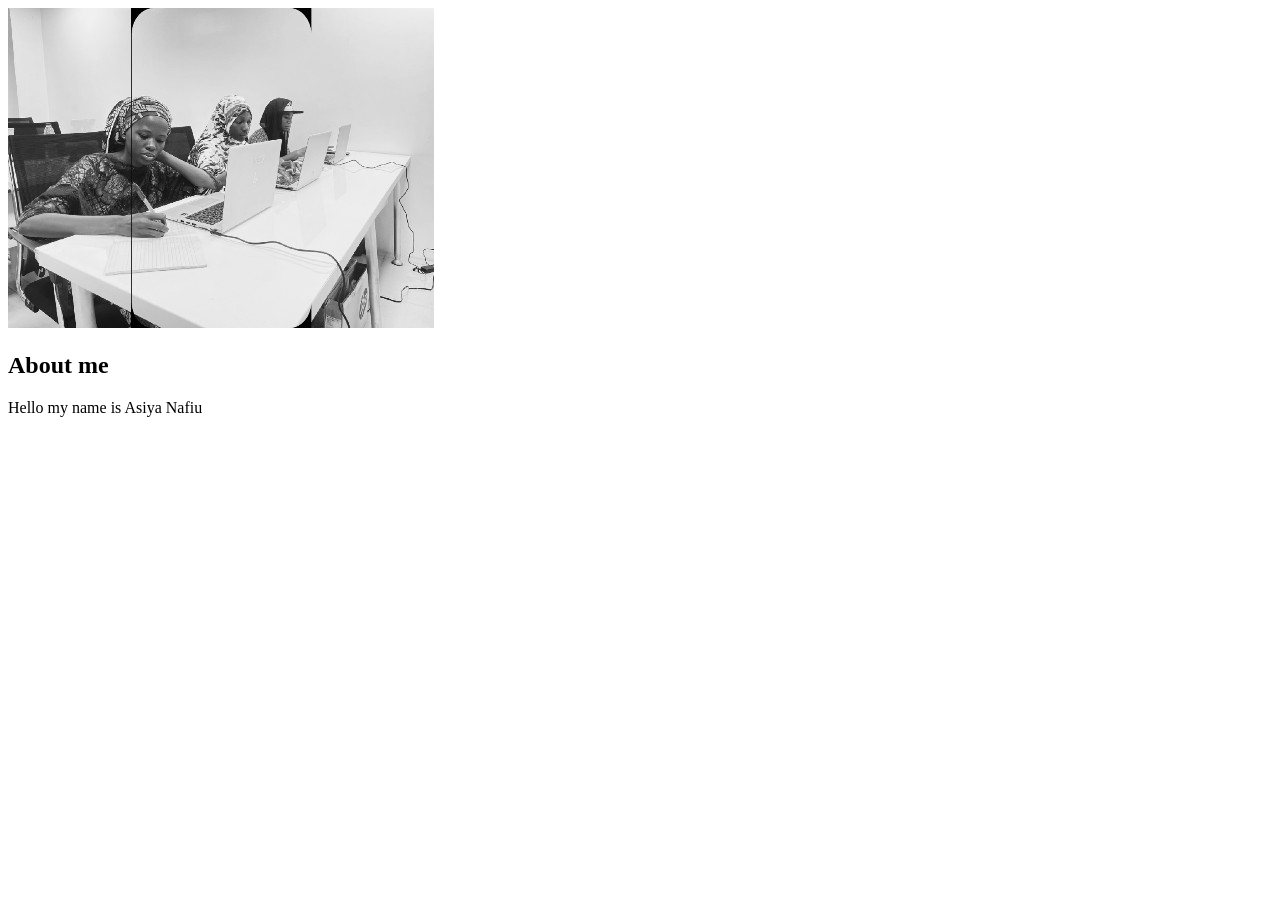
==== index.html @ 01e52053 "first commit" ====
<!DOCTYPE html>
<html lang="en">
<head>
    <meta charset="UTF-8">
    <meta name="viewport"
     content="width=device-width,
      initial-scale=1.0">
    <title>Document</title>
</head>


<body class="">
    <img src="my picture.jpg" />
    <section>
    <h1>About me</h1>
    <p>Hello my name is Asiya Nafiu</p>


</body>
</html>
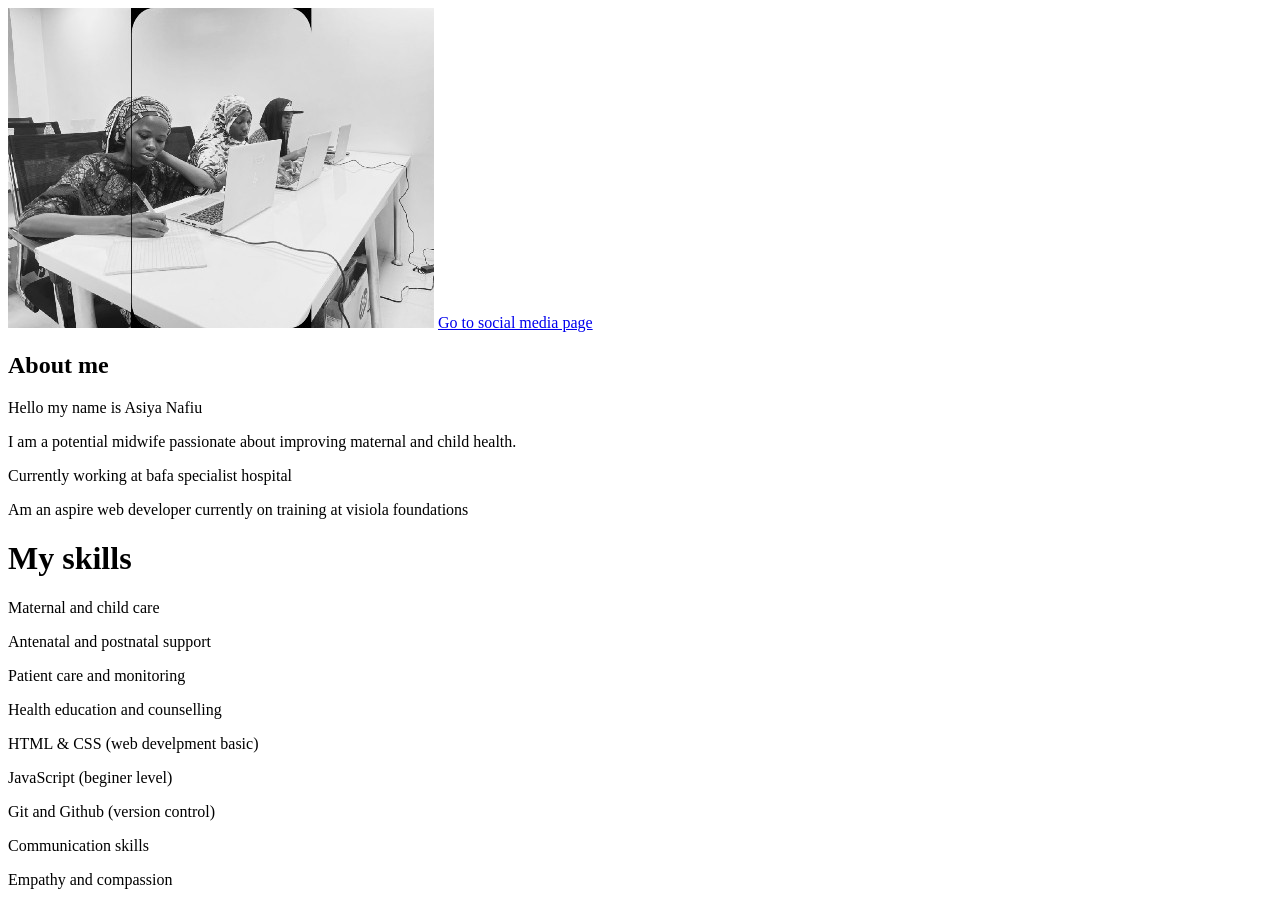
==== commit e79dde68: "complete day-17" ====
--- a/index.html
+++ b/index.html
@@ -5,15 +5,31 @@
     <meta name="viewport"
      content="width=device-width,
       initial-scale=1.0">
-    <title>Document</title>
+    <title>Asiya website</title>
 </head>
 
 
 <body class="">
     <img src="my picture.jpg" />
+    <a href="social.html">Go to social media page</a>
     <section>
     <h1>About me</h1>
     <p>Hello my name is Asiya Nafiu</p>
+    <p>I am a potential midwife passionate about improving maternal and child health.</p>
+    <p>Currently working at bafa specialist hospital</p>
+    <p>Am an aspire web developer currently on training at visiola foundations</p>
+
+    </section>
+    <h1>My skills</h1>
+    <p>Maternal and child care</p>
+    <p>Antenatal and postnatal support</p>
+    <p>Patient care and monitoring</p>
+    <p>Health education and counselling</p>
+    <p>HTML & CSS (web develpment basic)</p>
+    <p>JavaScript (beginer level)</p>
+    <P>Git and Github (version control)</P>
+    <p>Communication skills </p>
+    <p>Empathy and compassion</p>
 
 
 </body>
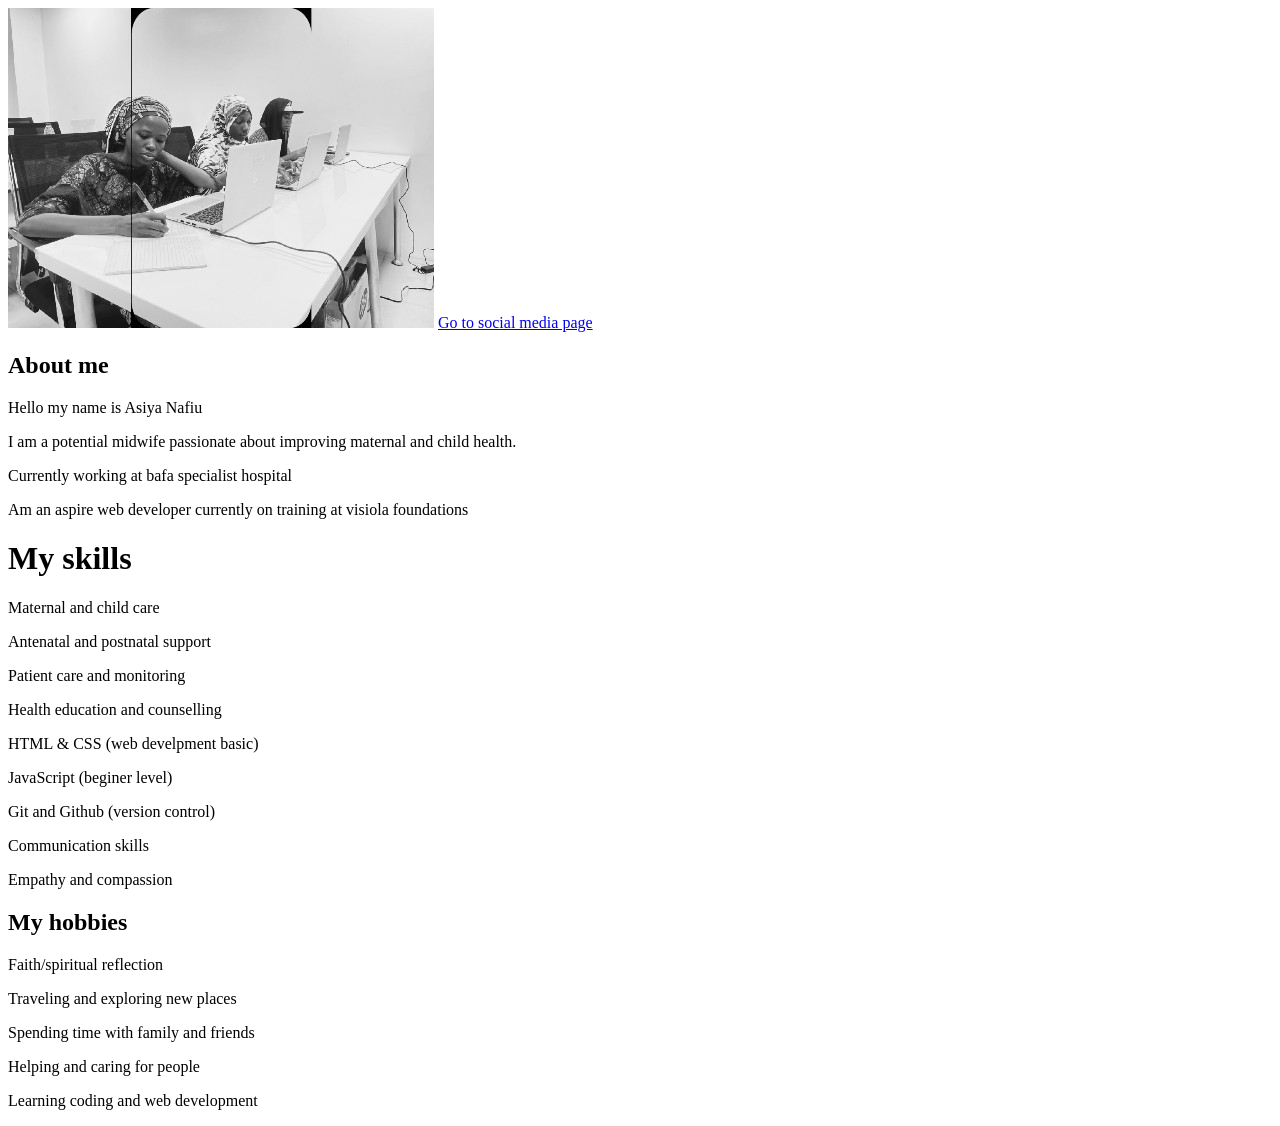
==== commit 1538f68e: "complete day 17" ====
--- a/index.html
+++ b/index.html
@@ -30,7 +30,15 @@
     <P>Git and Github (version control)</P>
     <p>Communication skills </p>
     <p>Empathy and compassion</p>
-
+<section>
+    <h1>My hobbies</h1>
+    <p>Faith/spiritual reflection</p>
+    <p>Traveling and exploring new places</p>
+    <p>Spending time with family and friends</p>
+    <p>Helping and caring for people</p>
+    <p>Learning coding and web development</p>
+    
+</section>
 
 </body>
 </html> 
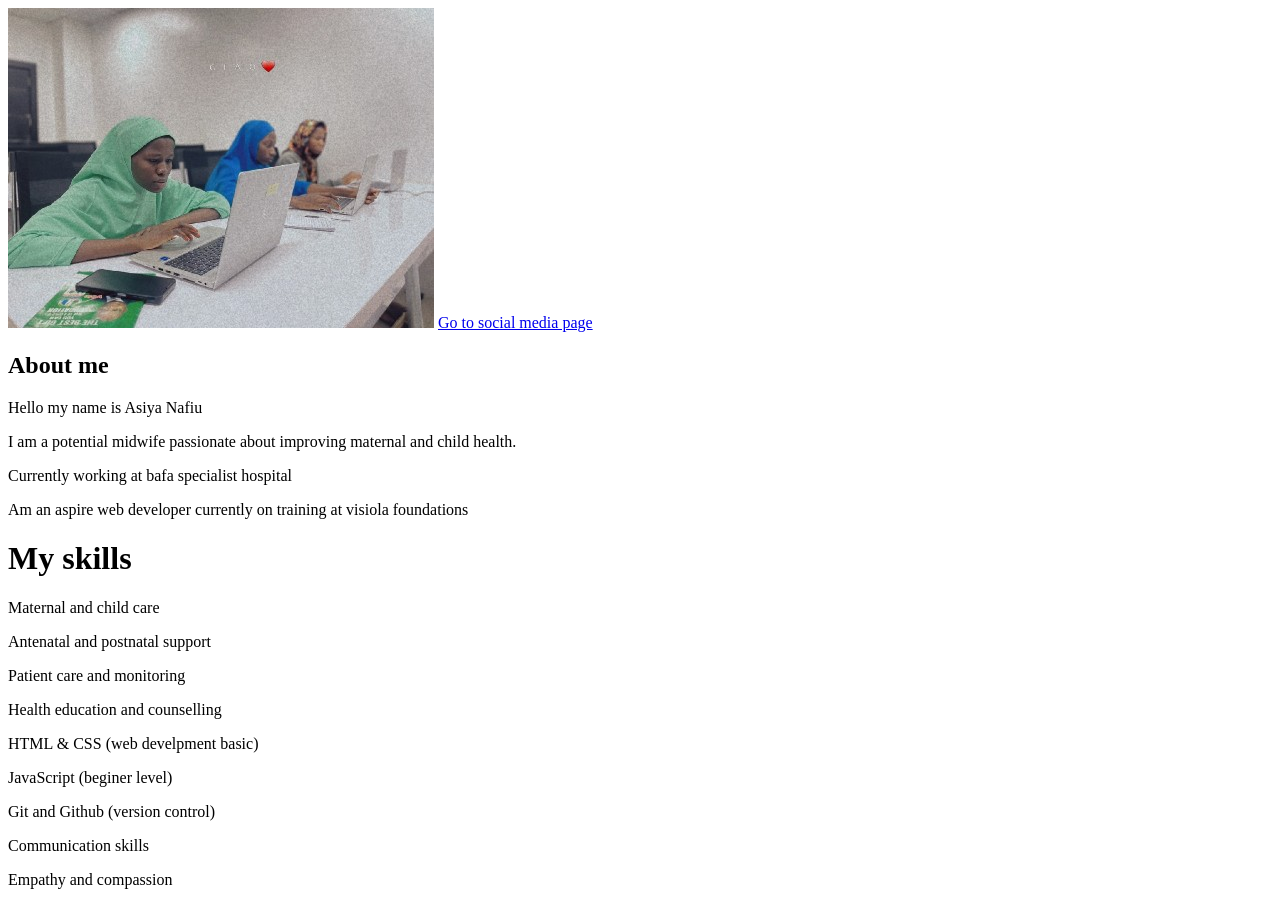
==== commit b9033a5a: "Update recipe menu" ====
--- a/index.html
+++ b/index.html
@@ -6,11 +6,16 @@
      content="width=device-width,
       initial-scale=1.0">
     <title>Asiya website</title>
+<style>
+* {
+    padding: 0;
+    margin: o;
+    box-sizing: border-box;
+}
+</style>
 </head>
-
-
 <body class="">
-    <img src="my picture.jpg" />
+    <img src="1000712275.jpg" />
     <a href="social.html">Go to social media page</a>
     <section>
     <h1>About me</h1>
@@ -30,15 +35,7 @@
     <P>Git and Github (version control)</P>
     <p>Communication skills </p>
     <p>Empathy and compassion</p>
-<section>
-    <h1>My hobbies</h1>
-    <p>Faith/spiritual reflection</p>
-    <p>Traveling and exploring new places</p>
-    <p>Spending time with family and friends</p>
-    <p>Helping and caring for people</p>
-    <p>Learning coding and web development</p>
-    
-</section>
+
 
 </body>
 </html> 
